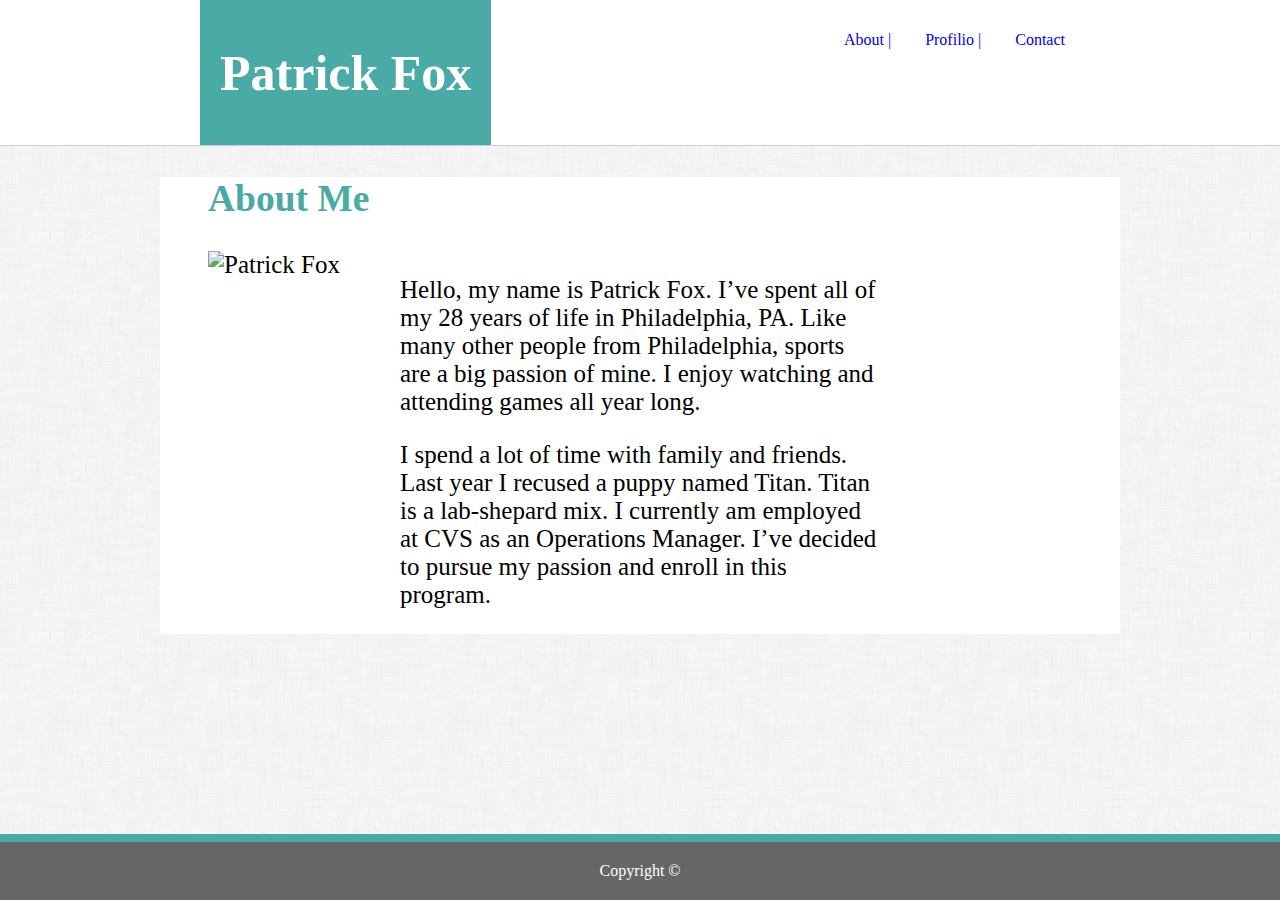
==== index.html @ a7220ffd "Initial commit" ====
<!DOCTYPE html>
<html lang="en">
<head>
    <meta charset="UTF-8">
    <meta name="viewport" content="width=device-width, initial-scale=1.0">
    <meta http-equiv="X-UA-Compatible" content="ie=edge">

    <title>Patrick Fox</title>
<link href="assets/css/style.css" type="text/css" rel="stylesheet"/>
</head>
    <body>
        <nav>
           <div class="logo"> <h1>Patrick Fox</h1>

           </div>
           <div class="menu">
                <ul>
                   <li><a href="#">About     |</a></li>
                   <li><a href="#">Profilio    |</a></li>
                   <li><a href="#">Contact</a></li>
               </ul>
            </div>
        </nav>
        <div id="container">
        <div class="about-me">    
            <h2>About Me</h2>
            <div class="col-left">
                <img src="../Basic-Portfolio/assets/images/me.jpg" alt= "Patrick Fox">
            </div>
            <div class="col-right">    
                <p>Hello, my name is Patrick Fox. I’ve spent all of my 28 years of life in Philadelphia, PA. Like many other people from Philadelphia, sports are a big passion of mine. I enjoy watching and attending games all year long.  </p>
                <p>I spend a lot of time with family and friends. Last year I recused a puppy named Titan. Titan is a lab-shepard mix. I currently am employed at CVS as an Operations Manager. I’ve decided to pursue my passion and enroll in this program.</p>
            </div>
        </div>
        </div>
        <footer class="footer">Copyright © </footer>
    </body>
</html>
---- assets/css/style.css ----
body {
  background-image: url("../images/background.png");
  margin: 0;
  }
  nav {
    background-color: white;
    border-bottom: 1px solid #cccccc;
  }

.logo {
  background-color: #4aaaa5;
  display: inline-block;
  padding: 10px;
  padding-left: 20px;
  padding-right: 20px;
  color: white;
  font-size: 25px;
  font-weight: bold;
  margin: 0px;
  margin-left: 200px;
  }
.menu {
  float: right;
  margin: 0;
  background-color: white;
  margin-right: 200px;
}
h2 {
  color: #4aaaa5;
  padding-left: 5%;
  padding-right: 5%;
}
.menu ul li {
  display: inline-block;
  margin: 15px;
}
.menu ul li a {
  text-decoration: none;
  padding: px 20px 10px 20px 10px;
}
.menu ul li a:hover {
  background-color: blue;
  color: white;
  transition: all 0.5s ease;
}
.about-me {
  width: 100%;
  height: auto;
  font-size: 25px;
  text-align:
}
.about-me:after {
  content: '';
  display: block;
  clear:both
}
.about-me h2{
  position: relative;
}
.about-me .col-left {
  width:15%;
  float: left;
  padding-left: 5%;
  padding-right: 5%;
}
.about-me .col-right{
  width: 50%;
  float: left;
}
.about-me .col-left img {
  max-width: 100%;
}
#container {
  margin: auto;
  width: 75%;
  background-color: white;
}
  .footer {
    position: absolute;
    right: 0;
    bottom: 0;
    left: 0;
    padding: 20px;
    background-color: #666666;
    text-align: center;
    border-top: 8px solid #4aaaa5;
    color: white;
  }
.contact-form {
  width: 85%;
  max-width: 600px;
  position: absolute;
  top: 50%;
  left: 50%;
  transform: translate(-50%, -50%);
  padding: 30px 40px;
  box-sizing: border-box;
  text-align: left;
  box-shadow: 0 0 20px #000000b3;
  font-family: sans-serif;
  color:
}
.contact-form h1 {
  margin-top: 0;
  font-weight: 200;
}
.txtb {
  border:1px solid gray;
  margin: 8px 0;
  padding: 12px 18px;
}
.txtb label{
  display: block;
  text-align: left;
  color: #333;
  font-size: 14px;
}
.txtb input, .txtb textarea{
  width: 100%;
  border: none;
  outline: none;
  font-size: 18px;
}
.btn{
  display: block;
  margin-top: 8px;
  width: 100%;
}
.contact-form {
  color: #4aaaa5;
}
.portfolio {
  width 33%
  float: left;
}
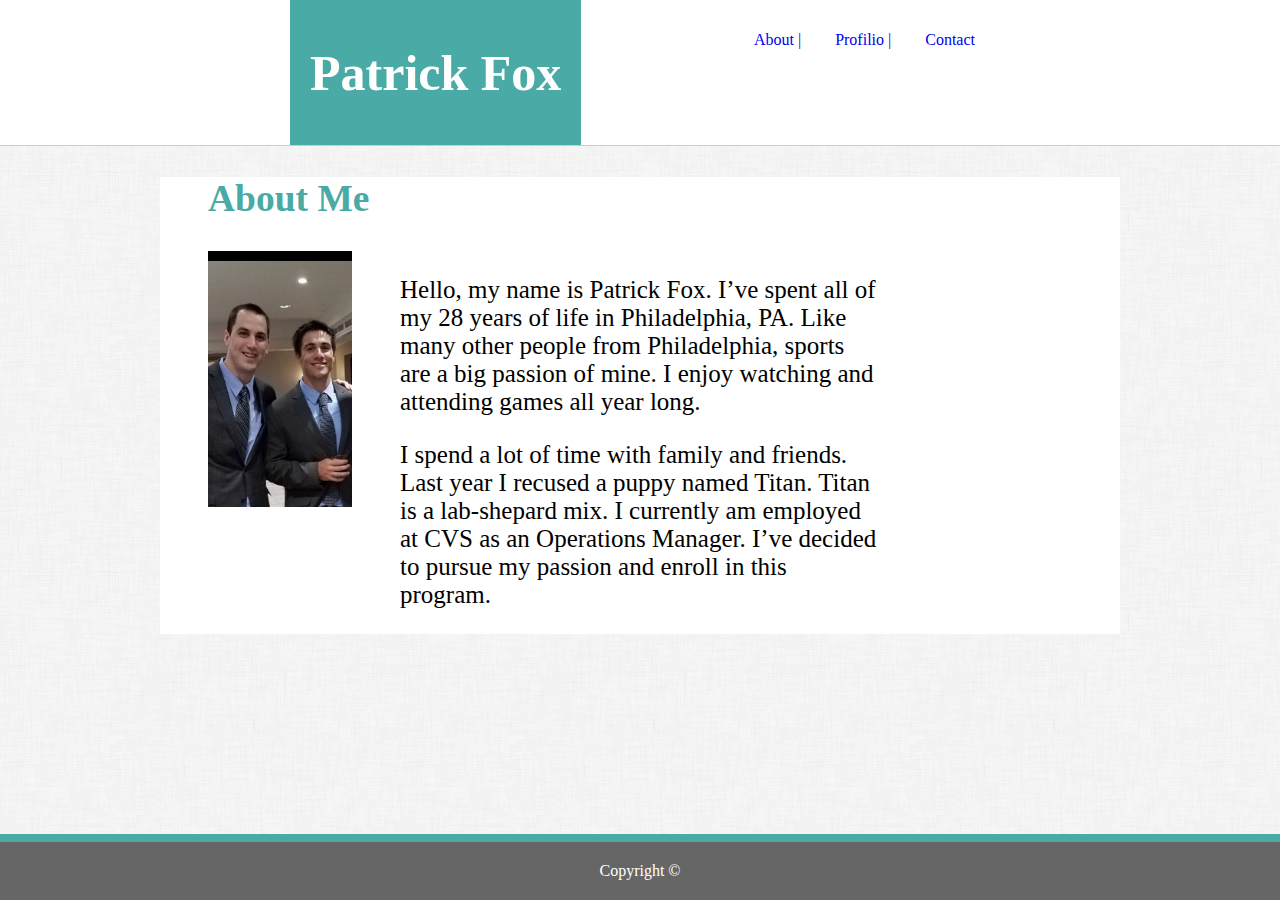
==== commit efa93db7: "hw update" ====
--- a/index.html
+++ b/index.html
@@ -15,9 +15,9 @@
            </div>
            <div class="menu">
                 <ul>
-                   <li><a href="#">About     |</a></li>
-                   <li><a href="#">Profilio    |</a></li>
-                   <li><a href="#">Contact</a></li>
+                    <li><a href="../Basic-Portfilio/index.html">About  |</a></li>
+                    <li><a href="../Basic-Portfilio/portfolio.html">Profilio  |</a></li>
+                    <li><a href="../Basic-Portfilio/contact.html">Contact</a></li>
                </ul>
             </div>
         </nav>
@@ -25,7 +25,7 @@
         <div class="about-me">    
             <h2>About Me</h2>
             <div class="col-left">
-                <img src="../Basic-Portfolio/assets/images/me.jpg" alt= "Patrick Fox">
+                <img src="assets/images/me.jpg" alt= "Patrick Fox">
             </div>
             <div class="col-right">    
                 <p>Hello, my name is Patrick Fox. I’ve spent all of my 28 years of life in Philadelphia, PA. Like many other people from Philadelphia, sports are a big passion of mine. I enjoy watching and attending games all year long.  </p>
--- a/assets/css/style.css
+++ b/assets/css/style.css
@@ -1,6 +1,7 @@
 body {
   background-image: url("../images/background.png");
   margin: 0;
+  height: 100%;
   }
   nav {
     background-color: white;
@@ -17,13 +18,13 @@
   font-size: 25px;
   font-weight: bold;
   margin: 0px;
-  margin-left: 200px;
+  margin-left: 290px;
   }
 .menu {
   float: right;
   margin: 0;
   background-color: white;
-  margin-right: 200px;
+  margin-right: 290px;
 }
 h2 {
   color: #4aaaa5;
@@ -47,7 +48,6 @@
   width: 100%;
   height: auto;
   font-size: 25px;
-  text-align:
 }
 .about-me:after {
   content: '';
@@ -71,6 +71,7 @@
   max-width: 100%;
 }
 #container {
+  max-width: 960px;
   margin: auto;
   width: 75%;
   background-color: white;
@@ -85,10 +86,11 @@
     text-align: center;
     border-top: 8px solid #4aaaa5;
     color: white;
+    margin: 0;
   }
 .contact-form {
   width: 85%;
-  max-width: 600px;
+  max-width: 960px;
   position: absolute;
   top: 50%;
   left: 50%;
@@ -98,7 +100,6 @@
   text-align: left;
   box-shadow: 0 0 20px #000000b3;
   font-family: sans-serif;
-  color:
 }
 .contact-form h1 {
   margin-top: 0;
@@ -129,7 +130,47 @@
 .contact-form {
   color: #4aaaa5;
 }
-.portfolio {
-  width 33%
-  float: left;
-}+
+.Portfolio h2 {
+  font-size: 50px;
+  text-align: left;
+}
+  .Portfolio .Hangman {
+    color: white;
+    font: Sans-Serif;   
+    background: #4aaaa5;
+    float: left;
+    text-align: center;
+    margin-right: 20px;
+  }
+  .Portfolio .RPG-Game {
+    color: white; 
+    font: Sans-Serif;  
+    background: #4aaaa5;
+    float: left;
+    text-align: center;
+    margin-right: 20px;
+  }
+  .Portfolio .Trivia-Game {
+    color: white; 
+    font: Sans-Serif;  
+    background: #4aaaa5;
+    float: left;
+    text-align: center;
+    margin-right: 20px;
+  }
+  .Portfolio .Rutgets-Info-Widget {
+    color: white; 
+    font: Sans-Serif;   
+    background: #4aaaa5;
+    float: left;
+    text-align: center;
+    margin-right: 20px;
+  }
+  .Portfolio .Rock-Paper-Scissors {
+    color: white; 
+    font: Sans-Serif;   
+    background: #4aaaa5;
+    float: left;
+    text-align: center;
+ 